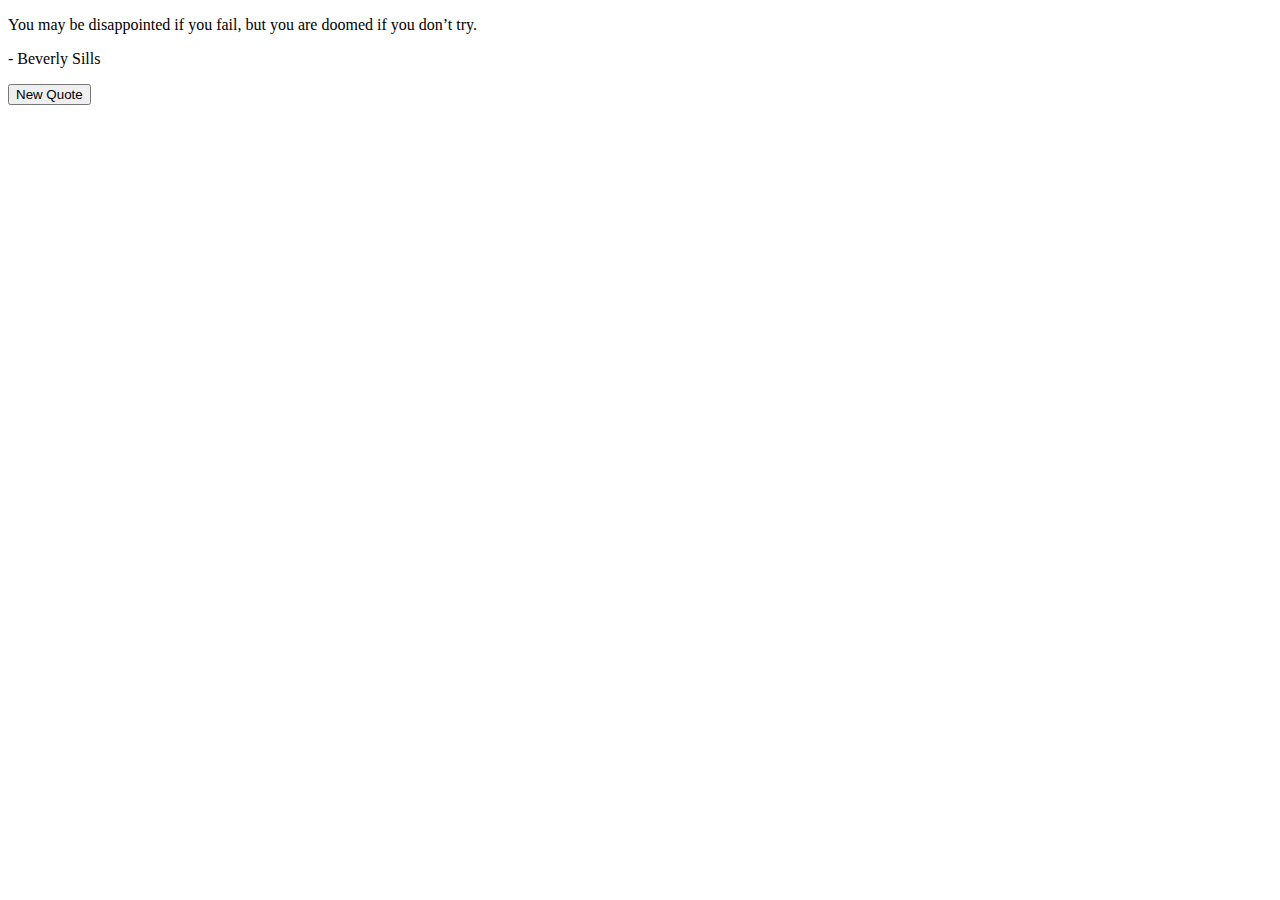
==== index.html @ d8b11a10 "Update and rename quote.html to index.html" ====
<!DOCTYPE html>
<html>
    <head>
        <title> Random Quote Generator</title>
        <link rel="stylesheet" href="../Quote_Generator/style.css"/>
    </head>
    <body id="main-body">
        <div class = "quote_box flex-container">
            <p class = "quote" id="text">You may be disappointed if you fail, but you are doomed if you don’t try.</p>
            <p class= "author" id="name">- Beverly Sills</p>
            <input id="quote_btn" class="new_quote_btn" type="button" value="New Quote" onclick="getRandomQuote()"></input>
        </div>
        <script type="text/javascript"> 
            const data = 
            [   {"quote":"Life isn’t about getting and having, it’s about giving and being.","author":"Kevin Kruse"},
                {"quote":"Whatever the mind of man can conceive and believe, it can achieve.","author":"Napoleon Hill"},
                {"quote":"Strive not to be a success, but rather to be of value.","author":"Albert Einstein"},
                {"quote":"Two roads diverged in a wood, and I—I took the one…raveled by, And that has made all the difference.","author":"Robert Frost"},
                {"quote":"You miss 100% of the shots you don’t take.","author":"Wayne Gretzky"},
                {"quote":"You may be disappointed if you fail, but you are doomed if you don’t try.","author":"Beverly Sills"},
                {"quote":"I would rather die of passion than of boredom.","author":"Vincent van Gogh"},
                {"quote":"Definiteness of purpose is the starting point of all achievement.","author":"W. Clement Stone"},
                {"quote":"Twenty years from now you will be more disappointed by the things that you didn’t do than by the ones you did do, so throw off the bowlines, sail away from safe harbor, catch the trade winds in your sails.","author":"Mark Twain"},
                {"quote":"The two most important days in your life are the day you are born and the day you find out why.","author":"Mark Twain"}
            ]
            const color = ['Tomato','DarkKhaki','MediumPurple','RebeccaPurple','SlateBlue','LimeGreen','DarkOliveGreen','SteelBlue','Sienna',"LavenderBlush","deeppink","hotpink","	rosybrown",""];
            console.log(data);
            function getRandomValue(){
                let max = data.length - 1;
                let min = 0;
                const value = Math.floor(Math.random() * (max - min + 1)) + min;
                //console.log(max,min,value);
                return data[value];
            }
            function getRandomColor(){
                let max = color.length - 1;
                let min = 0;
                const value = Math.floor(Math.random() * (max - min + 1)) + min;
                console.log(max,min,value);
                return color[value];
            }
            function getRandomQuote(){
                document.getElementById("main-body").style.transition = "all 2s";
                const res = getRandomValue();
                document.getElementById('text').innerHTML = res.quote;
                document.getElementById('name').innerHTML = '- '+res.author;
                // change the background color
                const color_value = getRandomColor();
                document.getElementById('main-body').style.backgroundColor = color_value;
                document.getElementById('text').style.color = color_value;
                document.getElementById('name').style.color = color_value;
                document.getElementById('quote_btn').style.backgroundColor = color_value;
                console.log(getRandomColor());
            }
           
        </script>
    </body>
</html>
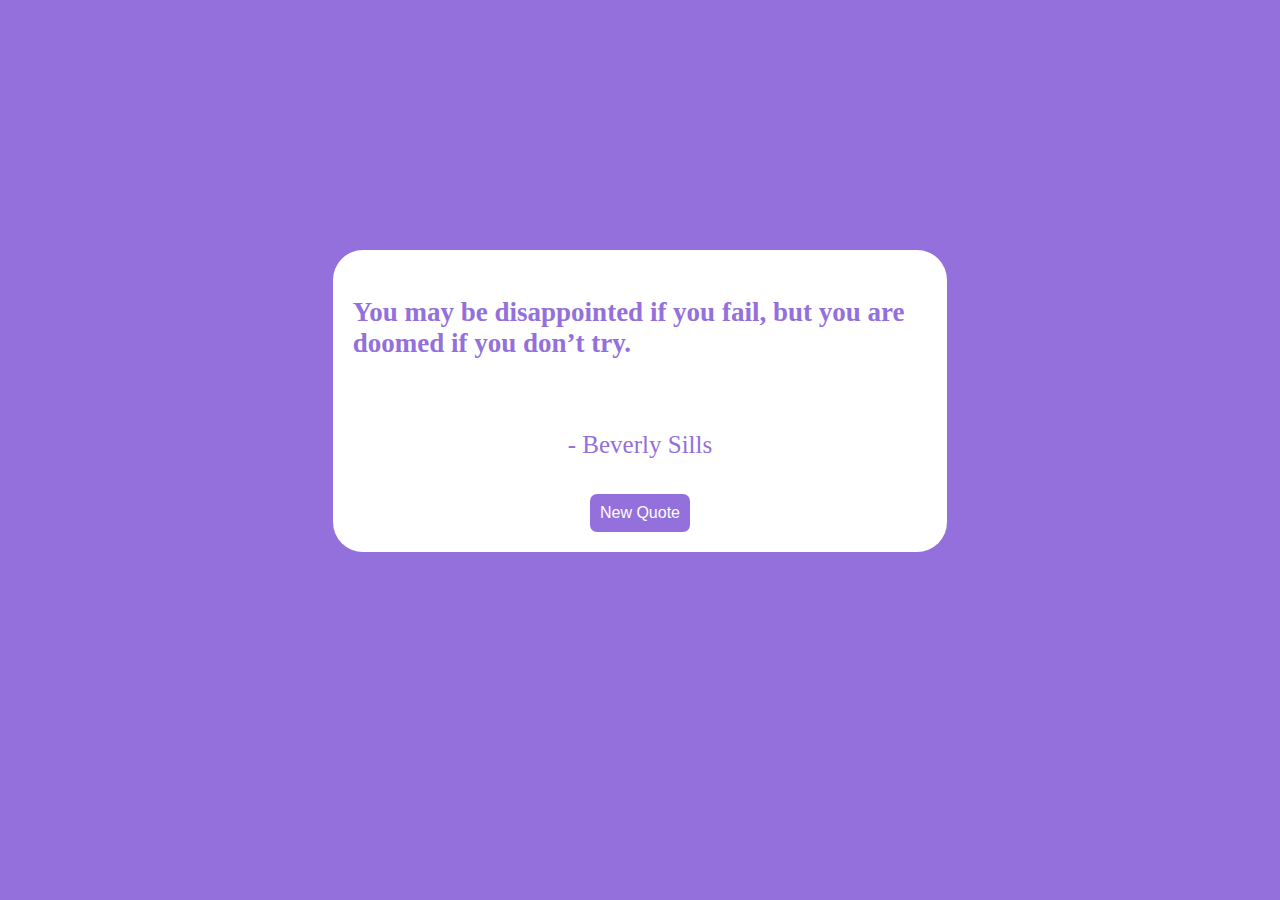
==== commit 3e439aa7: "Update index.html" ====
--- a/index.html
+++ b/index.html
@@ -2,7 +2,7 @@
 <html>
     <head>
         <title> Random Quote Generator</title>
-        <link rel="stylesheet" href="../Quote_Generator/style.css"/>
+        <link rel="stylesheet" href="style.css"/>
     </head>
     <body id="main-body">
         <div class = "quote_box flex-container">
--- a/style.css
+++ b/style.css
@@ -0,0 +1,74 @@
+#main-body{
+    margin: auto;
+    margin-top: 250px;
+    width:46%;
+    font-family: "Times New Roman", Times, serif;
+    /*margin: 260px 450px 260px 450px;*/
+}
+.flex-container{
+    display: flex;
+    flex-direction: column;
+    flex-wrap: wrap; /* flex-flow : column wrap; */
+    justify-content: center;
+    align-content: center;
+    font-size:27px;
+    background-color: white;
+    border-radius: 30px;
+    color: MediumPurple;
+}
+body{
+    background-color: mediumPurple;
+}
+.quote{
+    font-weight: bold;
+    padding:20px;
+}
+.author{
+    font-size: 25px;
+    align-self: center;
+    padding-bottom: 10px;
+    font-weight: lighter;
+}
+.new_quote_btn{
+    align-self: center;
+    margin-bottom: 20px;
+    background-color: MediumPurple;
+    border: 0px solid MediumPurple;
+    border-radius: 7px;
+    color: white;
+    font-size: 16px;
+    padding: 10px;
+}
+
+.new_quote_btn:hover{
+    background-color: rgb(147, 112, 216);
+    opacity: 0.9;
+}
+
+@media screen and (max-width:1540px) {
+    #main-body{
+        width:46%;
+    }
+}
+@media screen and (max-width:1470px) {
+    #main-body{
+        width:48%;
+    }
+}
+@media screen and (max-width:1200px) {
+    #main-body{
+        width:55%;
+    }
+}
+
+@media screen and (max-width:900px) {
+    #main-body{
+        width:60%;
+    }
+}
+
+@media screen and (max-width:600px) {
+    #main-body{
+        width:80%;
+    }
+}